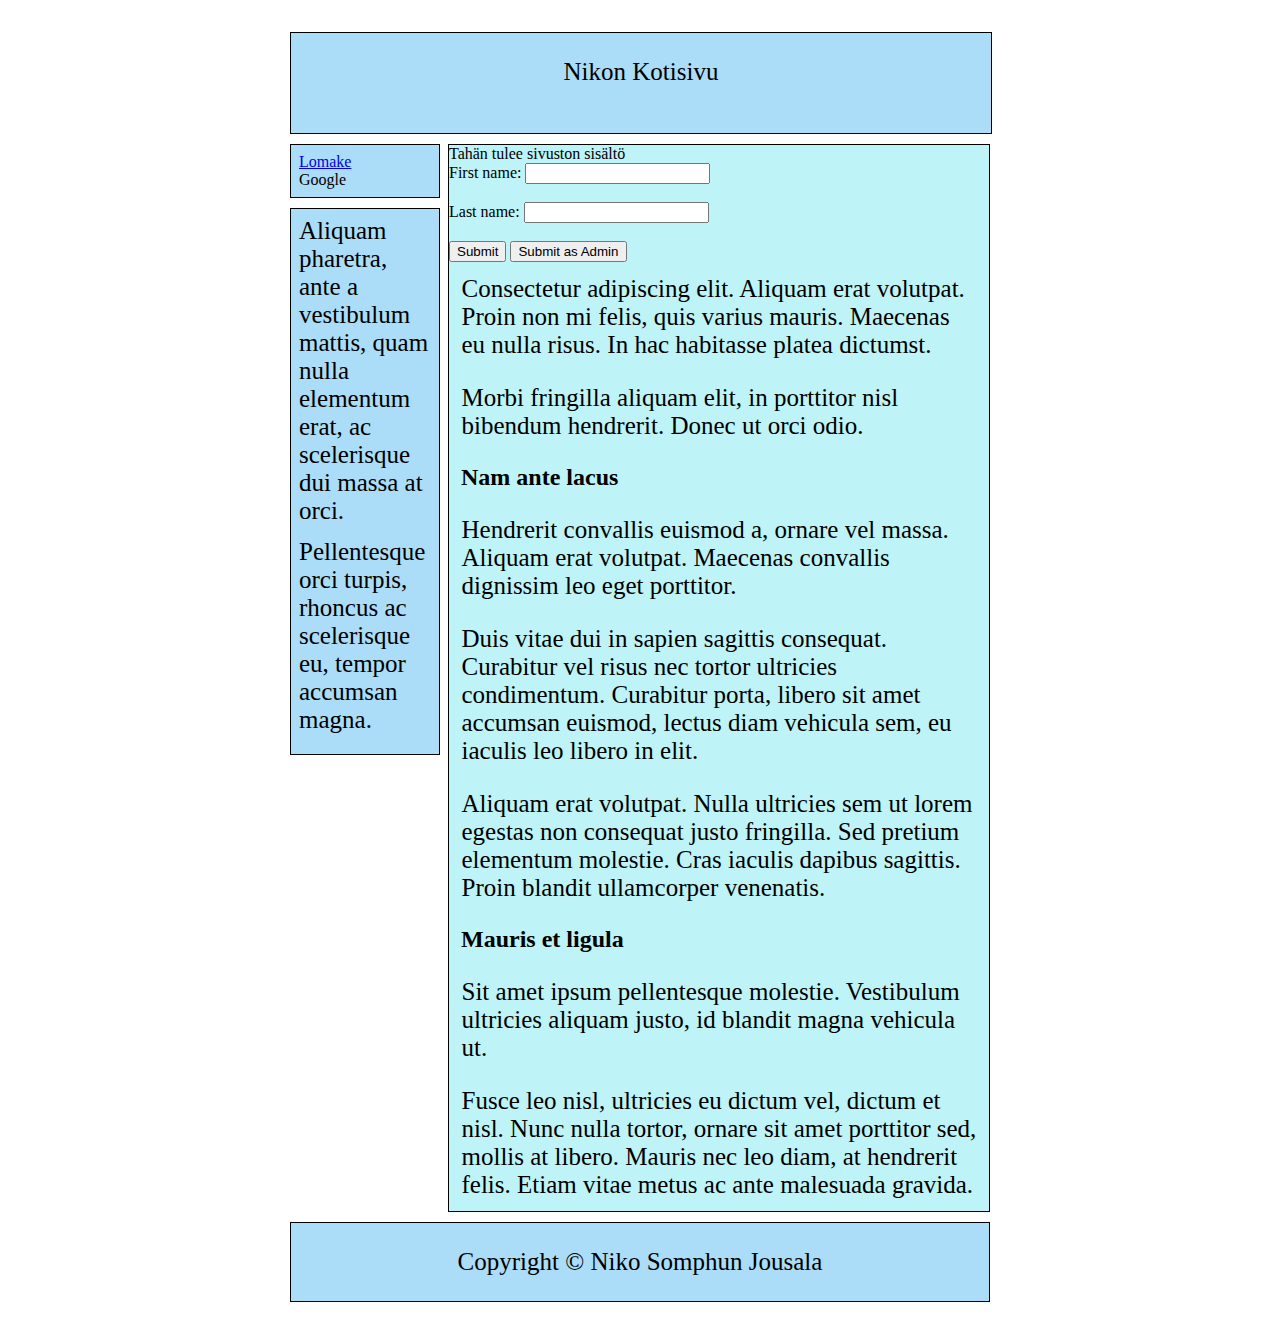
==== index.html @ 7d38b135 "Add files via upload" ====
<!DOCTYPE html PUBLIC "-//W3C//DTD HTML 4.01//EN" "http://www.w3.org/TR/html4/strict.dtd">
<!-- saved from url=(0082)https://elsasalpaus.mmg.fi/pluginfile.php/284461/mod_resource/content/0/index.html -->
<html>
    <head><meta http-equiv="Content-Type" content="text/html; charset=UTF-8">
 
        <link href="style.css" rel="stylesheet">
        <title>Nikon kotisivu</title>


<style type="text/css">


</style>
 
 <link href="style.css" media="screen" rel="stylesheet" title="main"> 

</head>
<body>
    <div id="header">
        <p>Nikon Kotisivu</p>
    </div>

    
        <div id="right"> 
             
            <div id="content">Tahän tulee sivuston sisältö 
                <form action="https://elsasalpaus.mmg.fi/action_page.php">
                    <label for="fname">First name:</label>
                    <input type="text" id="fname" name="fname"><br><br>
                    <label for="lname">Last name:</label>
                    <input type="text" id="lname" name="lname"><br><br>
                    <input type="submit" value="Submit">
                    <input type="submit" formaction="/action_page2.php" value="Submit as Admin">
                  </form>
                <p>Consectetur adipiscing elit. Aliquam erat volutpat. Proin non mi felis, quis varius mauris. 
                    Maecenas eu nulla risus. In hac habitasse platea dictumst.</p>
                <p>Morbi fringilla aliquam elit, in porttitor nisl bibendum hendrerit. Donec ut orci odio.</p>
        
                <h2>Nam ante lacus</h2>
                <p>Hendrerit convallis euismod a, ornare vel massa. Aliquam erat volutpat. Maecenas convallis dignissim leo eget porttitor.</p>
                <p>Duis vitae dui in sapien sagittis consequat. Curabitur vel risus nec tortor ultricies condimentum.
                    Curabitur porta, libero sit amet accumsan euismod, lectus diam vehicula sem, eu iaculis leo libero in elit.</p>
                <p>Aliquam erat volutpat. Nulla ultricies sem ut lorem egestas non consequat justo fringilla.
                    Sed pretium elementum molestie. Cras iaculis dapibus sagittis. Proin blandit ullamcorper venenatis.</p>
        
                <h2>Mauris et ligula</h2>
                <p>Sit amet ipsum pellentesque molestie. Vestibulum ultricies aliquam justo, id blandit magna vehicula ut.</p>
                <p>Fusce leo nisl, ultricies eu dictum vel, dictum et nisl. Nunc nulla tortor,
                    ornare sit amet porttitor sed, mollis at libero. Mauris nec leo diam, at hendrerit felis.
                    Etiam vitae metus ac ante malesuada gravida.</p>
            </div>
        </div>
    
     


    
        <div id="left">
                <div class="box">
                    <ul>
                     <li><a href="webbilomake.html">Lomake</a></li>
                      <li>Google</li>
                    </ul>
                </div>
            
                <div class="box">
                    <p>Aliquam pharetra, ante a vestibulum mattis, quam nulla elementum erat, ac scelerisque dui massa at orci.</p>
                    <p>Pellentesque orci turpis, rhoncus ac scelerisque eu, tempor accumsan magna.</p>
                </div>      
        </div>
  
    
    <div id="footer"><p>Copyright &copy; Niko Somphun Jousala</p></div>




</body></html>
---- style.css ----
body {
    width:700px;
    margin:2em auto;
}

#header {
    width:700px;
    height:100px;
    border:1px solid #000;
    background:#abdcf8;
    text-align:center;
}

#right {
    float:right;
    width:540px;
    border:1px solid #000;
    background:rgb(190, 243, 247);
    margin:10px 0;
}

#left {
    width:150px;
}

.box {
    border:1px solid #000;
    background:#abdcf8;
    margin-top:10px;
    padding:0.5em;
}

#footer {
    border:1px solid #000;
    background:#abdcf8;
    clear:both;
    text-align:center;
}

.box ul {
    list-style-type:none;
    margin:0;
    padding:0;
}

.box p {
    margin:0 0 0.5em 0;
}

#content h2, #content p {
   margin:0;
   padding:0.5em;
}

body{
    background-image:url(IMG02.jpg);
    background-size: 100% 100%;
    background-attachment:fixed;
    
    }
    .content{
    background: white;
    width: 50%;
    padding: 40px;
    margin: 100px auto;
    font-family: calibri;
    
    }
    p{
    font-size: 25px;
    color:black;
    }
    #valkoinen{
        
        background: white;
        }
---- style.css ----
body {
    width:700px;
    margin:2em auto;
}

#header {
    width:700px;
    height:100px;
    border:1px solid #000;
    background:#abdcf8;
    text-align:center;
}

#right {
    float:right;
    width:540px;
    border:1px solid #000;
    background:rgb(190, 243, 247);
    margin:10px 0;
}

#left {
    width:150px;
}

.box {
    border:1px solid #000;
    background:#abdcf8;
    margin-top:10px;
    padding:0.5em;
}

#footer {
    border:1px solid #000;
    background:#abdcf8;
    clear:both;
    text-align:center;
}

.box ul {
    list-style-type:none;
    margin:0;
    padding:0;
}

.box p {
    margin:0 0 0.5em 0;
}

#content h2, #content p {
   margin:0;
   padding:0.5em;
}

body{
    background-image:url(IMG02.jpg);
    background-size: 100% 100%;
    background-attachment:fixed;
    
    }
    .content{
    background: white;
    width: 50%;
    padding: 40px;
    margin: 100px auto;
    font-family: calibri;
    
    }
    p{
    font-size: 25px;
    color:black;
    }
    #valkoinen{
        
        background: white;
        }
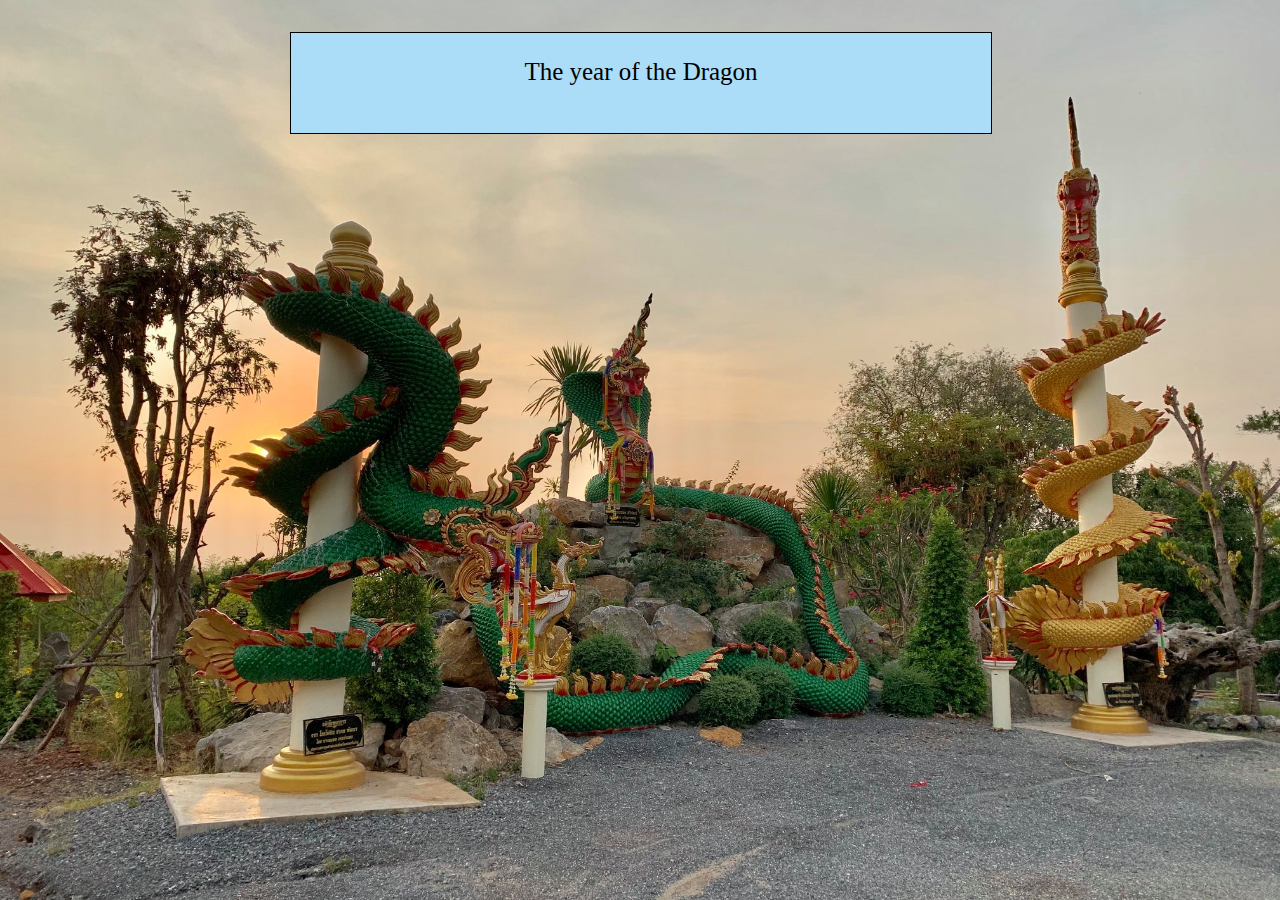
==== commit 5351337f: "Update index.html" ====
--- a/index.html
+++ b/index.html
@@ -1,10 +1,10 @@
 <!DOCTYPE html PUBLIC "-//W3C//DTD HTML 4.01//EN" "http://www.w3.org/TR/html4/strict.dtd">
-<!-- saved from url=(0082)https://elsasalpaus.mmg.fi/pluginfile.php/284461/mod_resource/content/0/index.html -->
+
 <html>
     <head><meta http-equiv="Content-Type" content="text/html; charset=UTF-8">
  
         <link href="style.css" rel="stylesheet">
-        <title>Nikon kotisivu</title>
+        <title>The year of the Dragon</title>
 
 
 <style type="text/css">
@@ -17,62 +17,12 @@
 </head>
 <body>
     <div id="header">
-        <p>Nikon Kotisivu</p>
+        <p>The year of the Dragon</p>
     </div>
 
     
-        <div id="right"> 
-             
-            <div id="content">Tahän tulee sivuston sisältö 
-                <form action="https://elsasalpaus.mmg.fi/action_page.php">
-                    <label for="fname">First name:</label>
-                    <input type="text" id="fname" name="fname"><br><br>
-                    <label for="lname">Last name:</label>
-                    <input type="text" id="lname" name="lname"><br><br>
-                    <input type="submit" value="Submit">
-                    <input type="submit" formaction="/action_page2.php" value="Submit as Admin">
-                  </form>
-                <p>Consectetur adipiscing elit. Aliquam erat volutpat. Proin non mi felis, quis varius mauris. 
-                    Maecenas eu nulla risus. In hac habitasse platea dictumst.</p>
-                <p>Morbi fringilla aliquam elit, in porttitor nisl bibendum hendrerit. Donec ut orci odio.</p>
-        
-                <h2>Nam ante lacus</h2>
-                <p>Hendrerit convallis euismod a, ornare vel massa. Aliquam erat volutpat. Maecenas convallis dignissim leo eget porttitor.</p>
-                <p>Duis vitae dui in sapien sagittis consequat. Curabitur vel risus nec tortor ultricies condimentum.
-                    Curabitur porta, libero sit amet accumsan euismod, lectus diam vehicula sem, eu iaculis leo libero in elit.</p>
-                <p>Aliquam erat volutpat. Nulla ultricies sem ut lorem egestas non consequat justo fringilla.
-                    Sed pretium elementum molestie. Cras iaculis dapibus sagittis. Proin blandit ullamcorper venenatis.</p>
-        
-                <h2>Mauris et ligula</h2>
-                <p>Sit amet ipsum pellentesque molestie. Vestibulum ultricies aliquam justo, id blandit magna vehicula ut.</p>
-                <p>Fusce leo nisl, ultricies eu dictum vel, dictum et nisl. Nunc nulla tortor,
-                    ornare sit amet porttitor sed, mollis at libero. Mauris nec leo diam, at hendrerit felis.
-                    Etiam vitae metus ac ante malesuada gravida.</p>
-            </div>
-        </div>
-    
-     
-
-
-    
-        <div id="left">
-                <div class="box">
-                    <ul>
-                     <li><a href="webbilomake.html">Lomake</a></li>
-                      <li>Google</li>
-                    </ul>
-                </div>
-            
-                <div class="box">
-                    <p>Aliquam pharetra, ante a vestibulum mattis, quam nulla elementum erat, ac scelerisque dui massa at orci.</p>
-                    <p>Pellentesque orci turpis, rhoncus ac scelerisque eu, tempor accumsan magna.</p>
-                </div>      
-        </div>
-  
-    
-    <div id="footer"><p>Copyright &copy; Niko Somphun Jousala</p></div>
 
 
 
 
-</body></html>+</body></html>
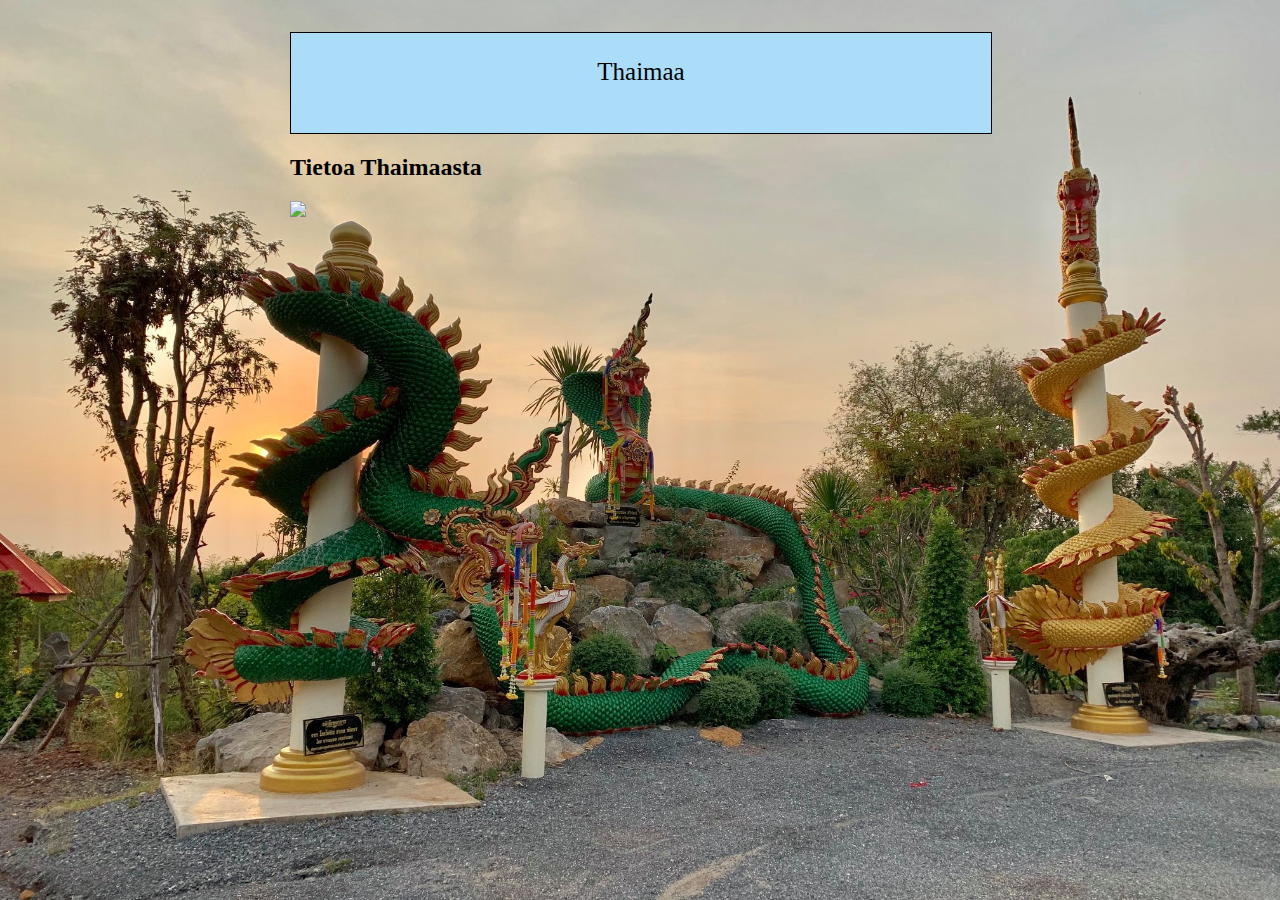
==== commit 072dcc54: "Update index.html" ====
--- a/index.html
+++ b/index.html
@@ -4,7 +4,7 @@
     <head><meta http-equiv="Content-Type" content="text/html; charset=UTF-8">
  
         <link href="style.css" rel="stylesheet">
-        <title>The year of the Dragon</title>
+        <title>Thaimaa</title>
 
 
 <style type="text/css">
@@ -17,9 +17,10 @@
 </head>
 <body>
     <div id="header">
-        <p>The year of the Dragon</p>
+        <p>Thaimaa</p>
     </div>
-
+    <h2>Tietoa Thaimaasta</h2>
+<a href="https://fi.wikipedia.org/wiki/Thaimaa"><img src="thai.jpg">
     
 
 
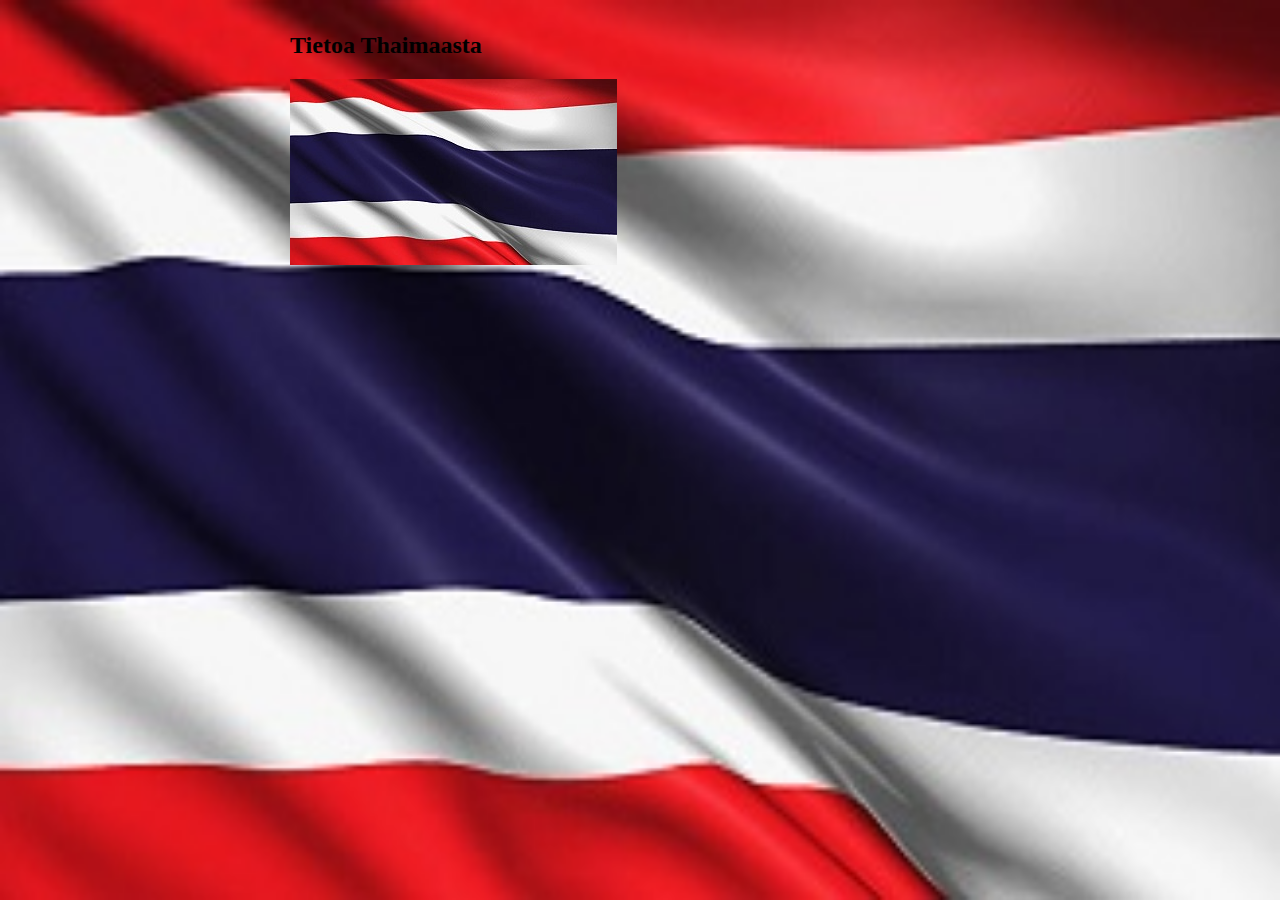
==== commit db256b5a: "Update index.html" ====
--- a/index.html
+++ b/index.html
@@ -2,6 +2,7 @@
 
 <html>
     <head><meta http-equiv="Content-Type" content="text/html; charset=UTF-8">
+        <h2>Tietoa Thaimaasta</h2>
  
         <link href="style.css" rel="stylesheet">
         <title>Thaimaa</title>
@@ -16,10 +17,7 @@
 
 </head>
 <body>
-    <div id="header">
-        <p>Thaimaa</p>
-    </div>
-    <h2>Tietoa Thaimaasta</h2>
+  
 <a href="https://fi.wikipedia.org/wiki/Thaimaa"><img src="thai.jpg">
     
 
--- a/style.css
+++ b/style.css
@@ -53,7 +53,7 @@
 }
 
 body{
-    background-image:url(IMG02.jpg);
+    background-image:url(thai.jpg);
     background-size: 100% 100%;
     background-attachment:fixed;
     
@@ -73,4 +73,4 @@
     #valkoinen{
         
         background: white;
-        }+        }
--- a/style.css
+++ b/style.css
@@ -53,7 +53,7 @@
 }
 
 body{
-    background-image:url(IMG02.jpg);
+    background-image:url(thai.jpg);
     background-size: 100% 100%;
     background-attachment:fixed;
     
@@ -73,4 +73,4 @@
     #valkoinen{
         
         background: white;
-        }+        }
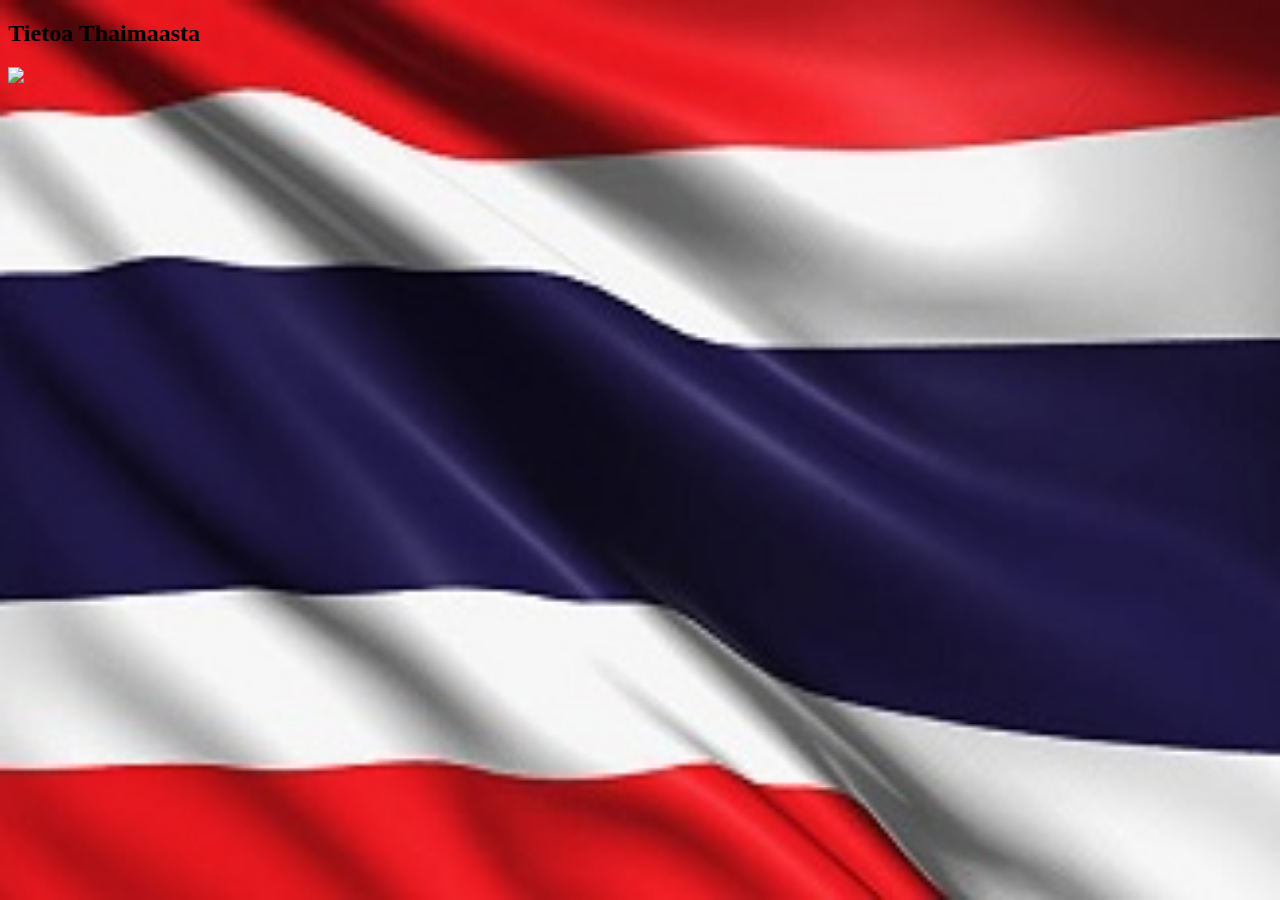
==== commit 90a5504c: "Update index.html" ====
--- a/index.html
+++ b/index.html
@@ -18,7 +18,7 @@
 </head>
 <body>
   
-<a href="https://fi.wikipedia.org/wiki/Thaimaa"><img src="thai.jpg">
+<a href="https://fi.wikipedia.org/wiki/Thaimaa"><img src="thai2.jpg">
     
 
 
--- a/style.css
+++ b/style.css
@@ -1,56 +1,3 @@
-body {
-    width:700px;
-    margin:2em auto;
-}
-
-#header {
-    width:700px;
-    height:100px;
-    border:1px solid #000;
-    background:#abdcf8;
-    text-align:center;
-}
-
-#right {
-    float:right;
-    width:540px;
-    border:1px solid #000;
-    background:rgb(190, 243, 247);
-    margin:10px 0;
-}
-
-#left {
-    width:150px;
-}
-
-.box {
-    border:1px solid #000;
-    background:#abdcf8;
-    margin-top:10px;
-    padding:0.5em;
-}
-
-#footer {
-    border:1px solid #000;
-    background:#abdcf8;
-    clear:both;
-    text-align:center;
-}
-
-.box ul {
-    list-style-type:none;
-    margin:0;
-    padding:0;
-}
-
-.box p {
-    margin:0 0 0.5em 0;
-}
-
-#content h2, #content p {
-   margin:0;
-   padding:0.5em;
-}
 
 body{
     background-image:url(thai.jpg);
--- a/style.css
+++ b/style.css
@@ -1,56 +1,3 @@
-body {
-    width:700px;
-    margin:2em auto;
-}
-
-#header {
-    width:700px;
-    height:100px;
-    border:1px solid #000;
-    background:#abdcf8;
-    text-align:center;
-}
-
-#right {
-    float:right;
-    width:540px;
-    border:1px solid #000;
-    background:rgb(190, 243, 247);
-    margin:10px 0;
-}
-
-#left {
-    width:150px;
-}
-
-.box {
-    border:1px solid #000;
-    background:#abdcf8;
-    margin-top:10px;
-    padding:0.5em;
-}
-
-#footer {
-    border:1px solid #000;
-    background:#abdcf8;
-    clear:both;
-    text-align:center;
-}
-
-.box ul {
-    list-style-type:none;
-    margin:0;
-    padding:0;
-}
-
-.box p {
-    margin:0 0 0.5em 0;
-}
-
-#content h2, #content p {
-   margin:0;
-   padding:0.5em;
-}
 
 body{
     background-image:url(thai.jpg);
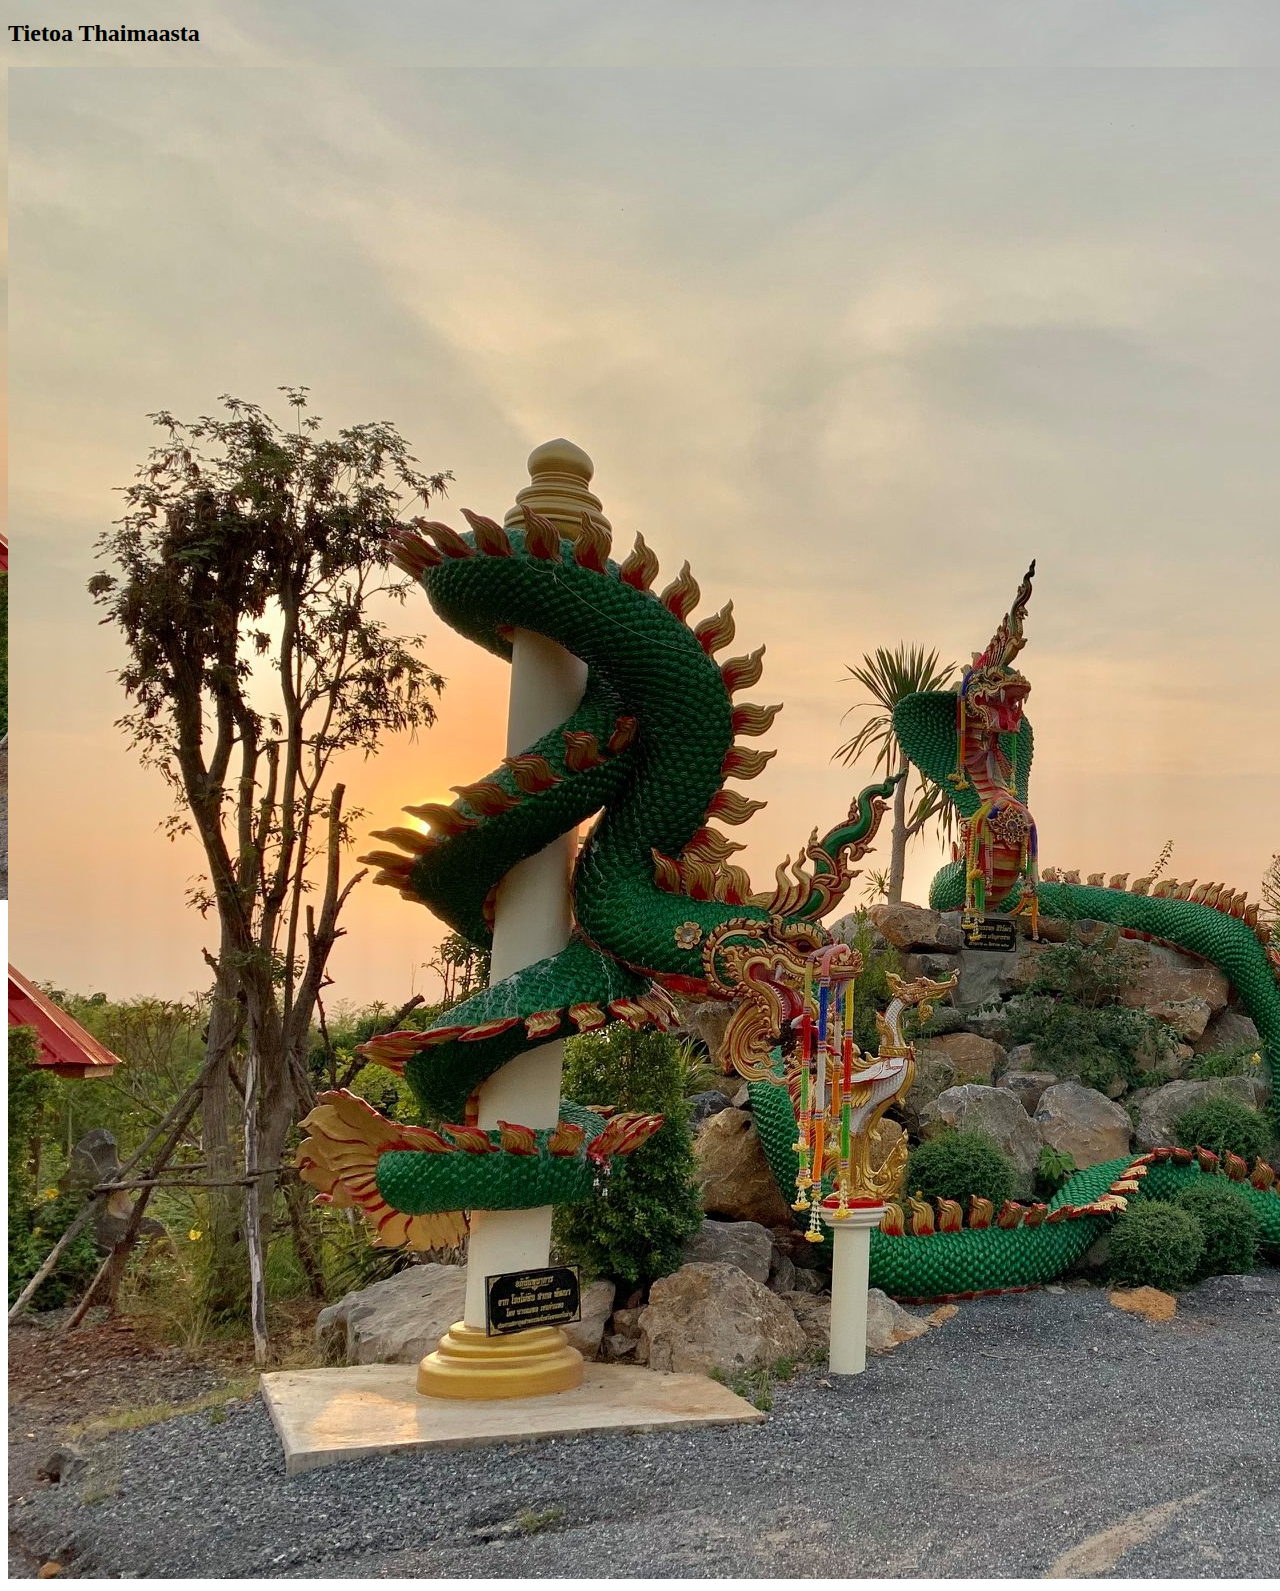
==== commit 3968ca64: "Update index.html" ====
--- a/index.html
+++ b/index.html
@@ -18,7 +18,7 @@
 </head>
 <body>
   
-<a href="https://fi.wikipedia.org/wiki/Thaimaa"><img src="thai2.jpg">
+<a href="https://fi.wikipedia.org/wiki/Thaimaa"><img src="IMG02.jpg">
     
 
 
--- a/style.css
+++ b/style.css
@@ -1,6 +1,6 @@
 
 body{
-    background-image:url(thai.jpg);
+    background-image:url(IMG02.jpg);
     background-size: 100% 100%;
     background-attachment:fixed;
     
--- a/style.css
+++ b/style.css
@@ -1,6 +1,6 @@
 
 body{
-    background-image:url(thai.jpg);
+    background-image:url(IMG02.jpg);
     background-size: 100% 100%;
     background-attachment:fixed;
     
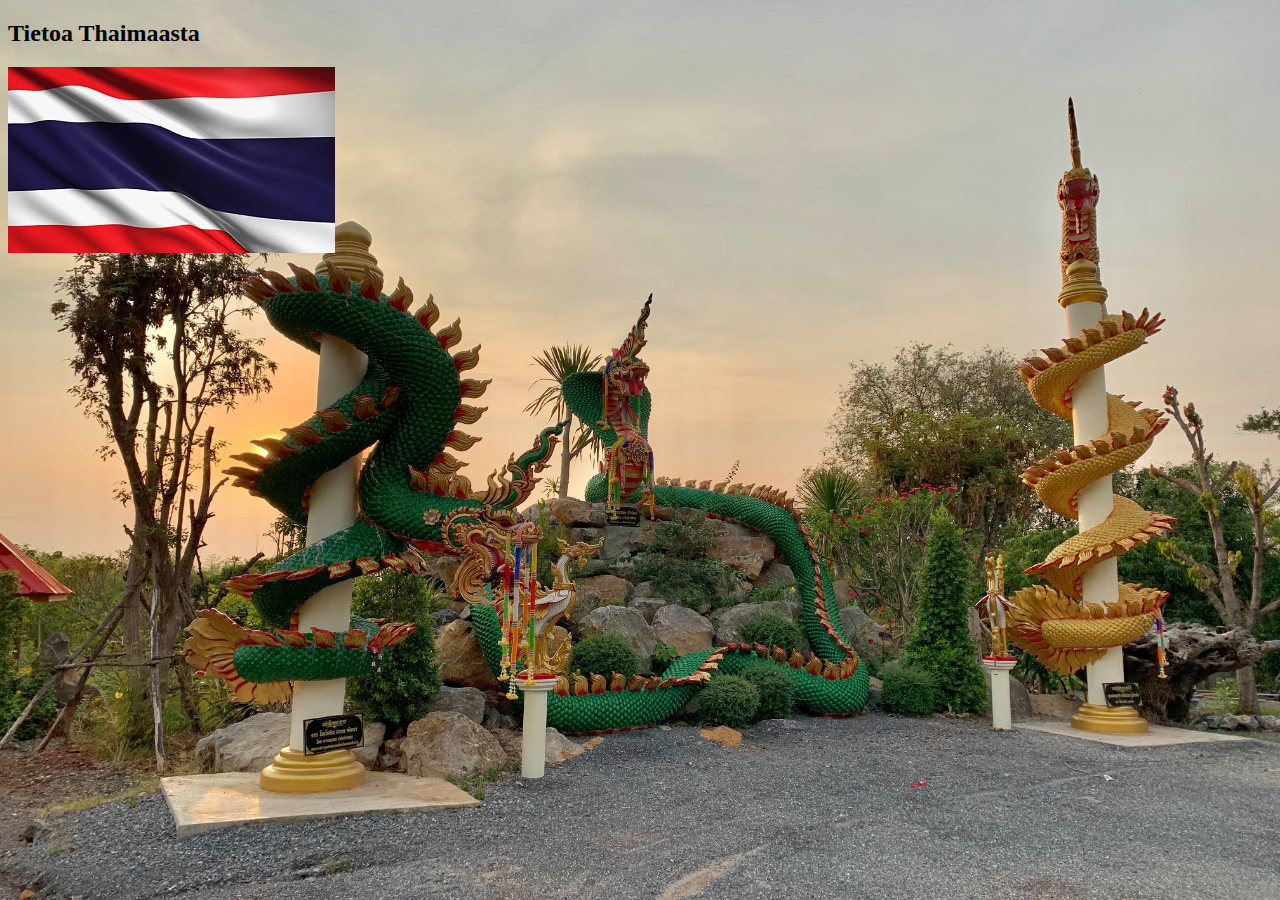
==== commit 5c3a6396: "Update index.html" ====
--- a/index.html
+++ b/index.html
@@ -18,7 +18,7 @@
 </head>
 <body>
   
-<a href="https://fi.wikipedia.org/wiki/Thaimaa"><img src="IMG02.jpg">
+<a href="https://fi.wikipedia.org/wiki/Thaimaa"><img src="thai.jpg">
     
 
 
--- a/style.css
+++ b/style.css
@@ -1,5 +1,6 @@
 
-body{
+body
+{
     background-image:url(IMG02.jpg);
     background-size: 100% 100%;
     background-attachment:fixed;
--- a/style.css
+++ b/style.css
@@ -1,5 +1,6 @@
 
-body{
+body
+{
     background-image:url(IMG02.jpg);
     background-size: 100% 100%;
     background-attachment:fixed;
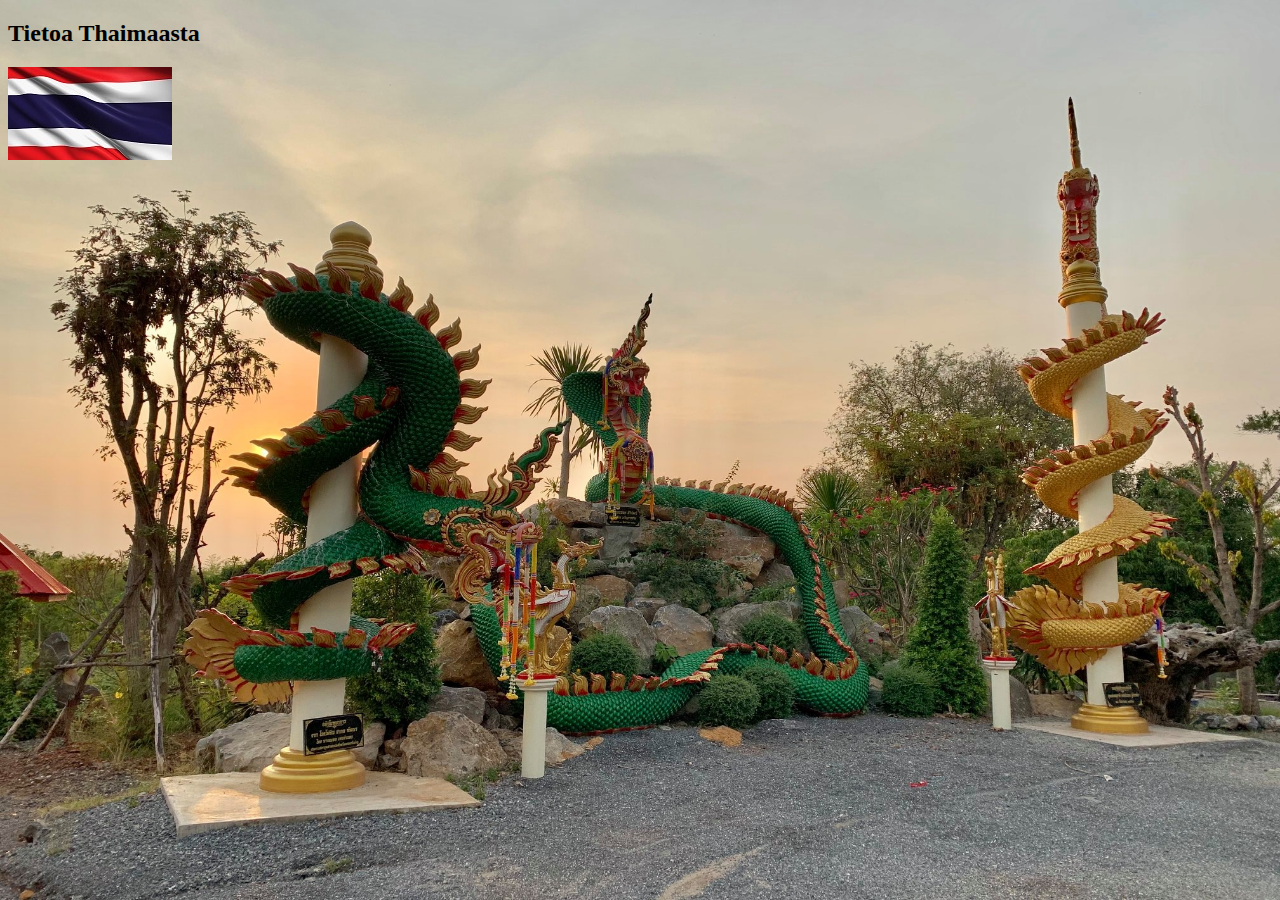
==== commit 525dbe03: "Update index.html" ====
--- a/index.html
+++ b/index.html
@@ -18,7 +18,7 @@
 </head>
 <body>
   
-<a href="https://fi.wikipedia.org/wiki/Thaimaa"><img src="thai.jpg">
+<a href="https://fi.wikipedia.org/wiki/Thaimaa"><img src="thai2.jpg">
     
 
 
